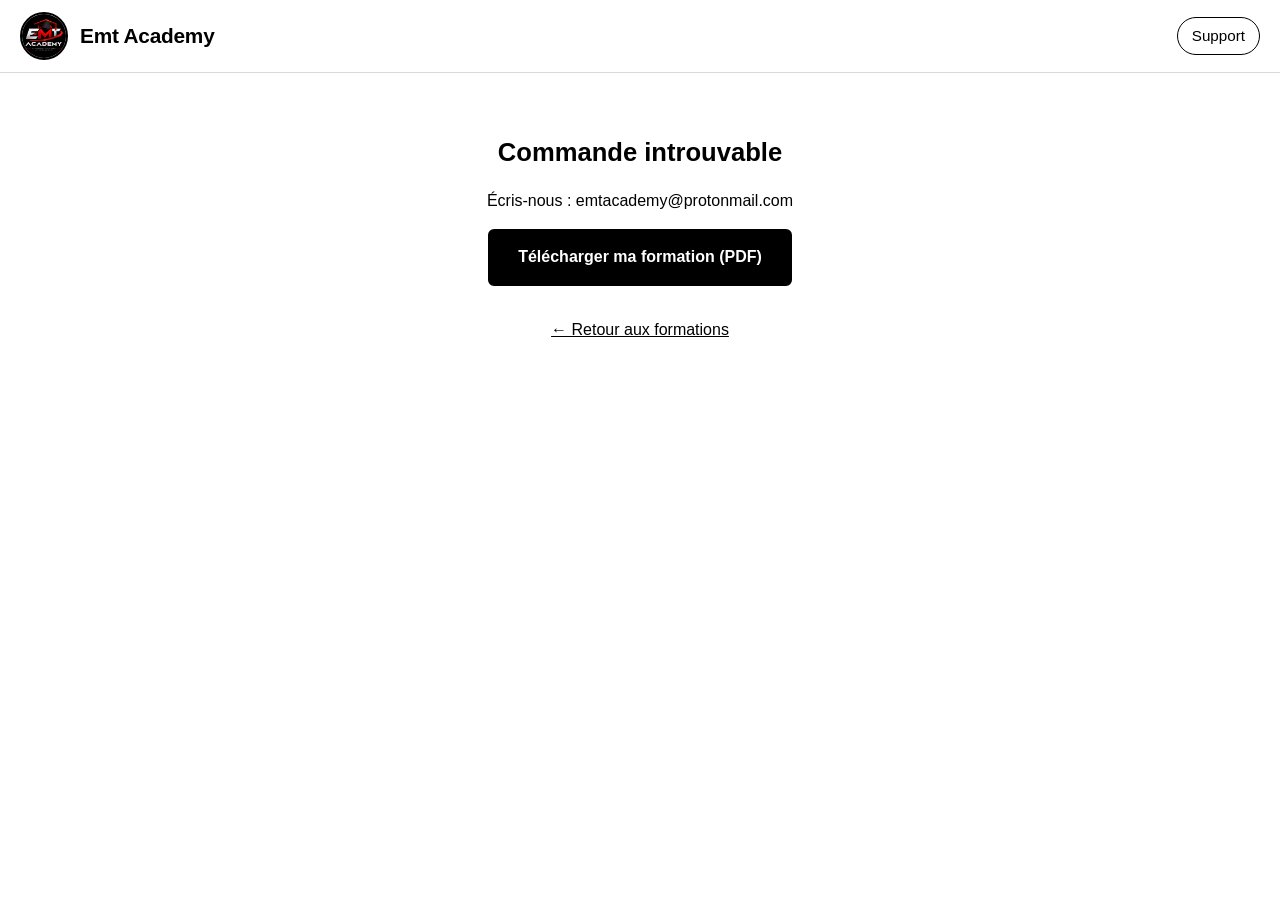
==== merci.html @ dd1d0ce4 "Add files via upload" ====
<!DOCTYPE html>
<html lang="fr">
<head>
<meta charset="UTF-8">
<meta name="viewport" content="width=device-width, initial-scale=1">
<meta name="robots" content="noindex">
<title>Ta commande – Emt Academy</title>
<link rel="stylesheet" href="style.css">
</head>
<body>
<header class="topbar">
  <a class="brand" href="index.html"><img src="logo.png" alt="Logo Emt Academy" class="logo"><span>Emt Academy</span></a>
  <a class="support-link" href="mailto:emtacademy@protonmail.com">Support</a>
</header>
<main class="merci">
  <h1 id="titre">Vérification du paiement…</h1>
  <p id="msg"></p>
  <a id="dl" class="btn" hidden>Télécharger ma formation (PDF)</a>
  <small id="ref"></small>
  <a href="index.html">← Retour aux formations</a>
</main>
<script src="produits.js"></script>
<script>
const q = new URLSearchParams(location.search);
let order = q.get("order");
try { order = order || localStorage.getItem("emt_order"); } catch (_) {}
const $ = id => document.getElementById(id);
let essais = 0;
async function verifier() {
  if (!order || !API_URL) { $("titre").textContent = "Commande introuvable"; $("msg").textContent = "Écris-nous : emtacademy@protonmail.com"; return; }
  $("ref").textContent = "N° de commande : " + order + " (garde cette page pour retélécharger)";
  try {
    const d = await (await fetch(API_URL + "/api/status?order=" + encodeURIComponent(order))).json();
    if (d.status === "success") {
      $("titre").textContent = "Paiement confirmé ✓ Merci !";
      $("msg").textContent = d.nom;
      $("dl").href = API_URL + "/api/download?order=" + encodeURIComponent(order);
      $("dl").hidden = false; return;
    }
    if (d.status === "failed") { $("titre").textContent = "Paiement non abouti"; $("msg").textContent = "Tu peux réessayer depuis la page des formations."; return; }
  } catch (_) {}
  if (++essais < 40) setTimeout(verifier, 3000);
  else { $("titre").textContent = "Paiement en attente"; $("msg").textContent = "Si tu as été débité, écris-nous avec ton numéro de commande."; }
}
verifier();
</script>
</body>
</html>
---- style.css ----
:root{--bg:#fff;--txt:#000;--gris:#f3f3f3;--ligne:#d9d9d9;--doux:#555}
*{box-sizing:border-box;margin:0;padding:0}
html{scroll-behavior:smooth}
body{background:var(--bg);color:var(--txt);font-family:"Helvetica Neue",Arial,sans-serif;line-height:1.55}
a{color:inherit}
:focus-visible{outline:3px solid #000;outline-offset:3px}

.topbar{display:flex;align-items:center;justify-content:space-between;padding:12px 20px;border-bottom:1px solid var(--ligne);background:#fff;position:sticky;top:0;z-index:10}
.brand{display:flex;align-items:center;gap:12px;text-decoration:none;color:#000;font-weight:900;font-size:1.3rem;letter-spacing:-.01em}
.logo{width:48px;height:48px;border-radius:50%;object-fit:cover;background:#000;border:2px solid #000}
.support-link{font-size:.95rem;text-decoration:none;border:1px solid #000;padding:6px 14px;border-radius:999px}
.support-link:hover{background:#000;color:#fff}

.hero{text-align:center;padding:56px 20px 36px;max-width:760px;margin:0 auto}
.hero h1{font-size:clamp(1.9rem,6vw,3rem);line-height:1.15;font-weight:800;letter-spacing:-.02em}
.hero p{margin-top:14px;color:var(--doux);font-size:1.05rem}

.catalogue{max-width:1100px;margin:0 auto;padding:10px 20px 60px}
.grille{display:grid;grid-template-columns:repeat(auto-fill,minmax(250px,1fr));gap:24px}
.carte{border:1px solid var(--ligne);border-radius:10px;overflow:hidden;display:flex;flex-direction:column;background:#fff}
.carte img{width:100%;height:auto;background:var(--gris);display:block}
.carte-corps{padding:16px;display:flex;flex-direction:column;gap:8px;flex:1}
.carte h2{font-size:1.1rem}
.carte p{font-size:.92rem;color:var(--doux);flex:1}
.prix{font-weight:800;font-size:1.15rem}
.btn{display:block;text-align:center;background:#000;color:#fff;text-decoration:none;padding:12px;border-radius:6px;font-weight:700;border:2px solid #000}
.btn:hover{background:#fff;color:#000}
.vide{grid-column:1/-1;text-align:center;color:var(--doux);padding:40px 0}

.footer{border-top:1px solid var(--ligne);text-align:center;padding:28px 20px;font-size:.9rem;color:var(--doux)}
.footer p+p{margin-top:6px}

.actions{display:flex;flex-direction:column;gap:8px;margin-top:6px}
.btn{cursor:pointer;font:inherit;font-weight:700}
.btn-clair{background:#fff;color:#000}
.btn-clair:hover{background:#000;color:#fff}
.carte>a{display:block}
.retour{display:inline-block;margin:20px;text-decoration:none;font-weight:700}
.detail{max-width:900px;margin:0 auto;padding:10px 20px 60px;display:grid;grid-template-columns:minmax(0,1fr) minmax(0,1fr);gap:32px;align-items:start}
.detail-img{width:100%;border-radius:10px;border:1px solid var(--ligne)}
.detail-txt{display:flex;flex-direction:column;gap:14px}
.detail-txt h1{font-size:1.8rem;line-height:1.2}
@media(max-width:700px){.detail{grid-template-columns:1fr}}

.paiements{max-width:760px;margin:0 auto;padding:10px 20px 50px;text-align:center}
.paiements h2{font-size:1.1rem;margin-bottom:16px}
.pay-liste{display:flex;flex-wrap:wrap;justify-content:center;gap:16px}
.pay{display:flex;flex-direction:column;align-items:center;gap:6px;font-size:.85rem;font-weight:700}
.pay img{width:96px;height:64px;object-fit:contain;border:1px solid var(--ligne);border-radius:8px;background:#fff}

.merci{max-width:560px;margin:60px auto;padding:0 20px;text-align:center;display:flex;flex-direction:column;gap:16px;align-items:center}
.merci h1{font-size:1.6rem}
.merci .btn{padding:14px 28px}
.merci small{color:var(--doux);word-break:break-all}
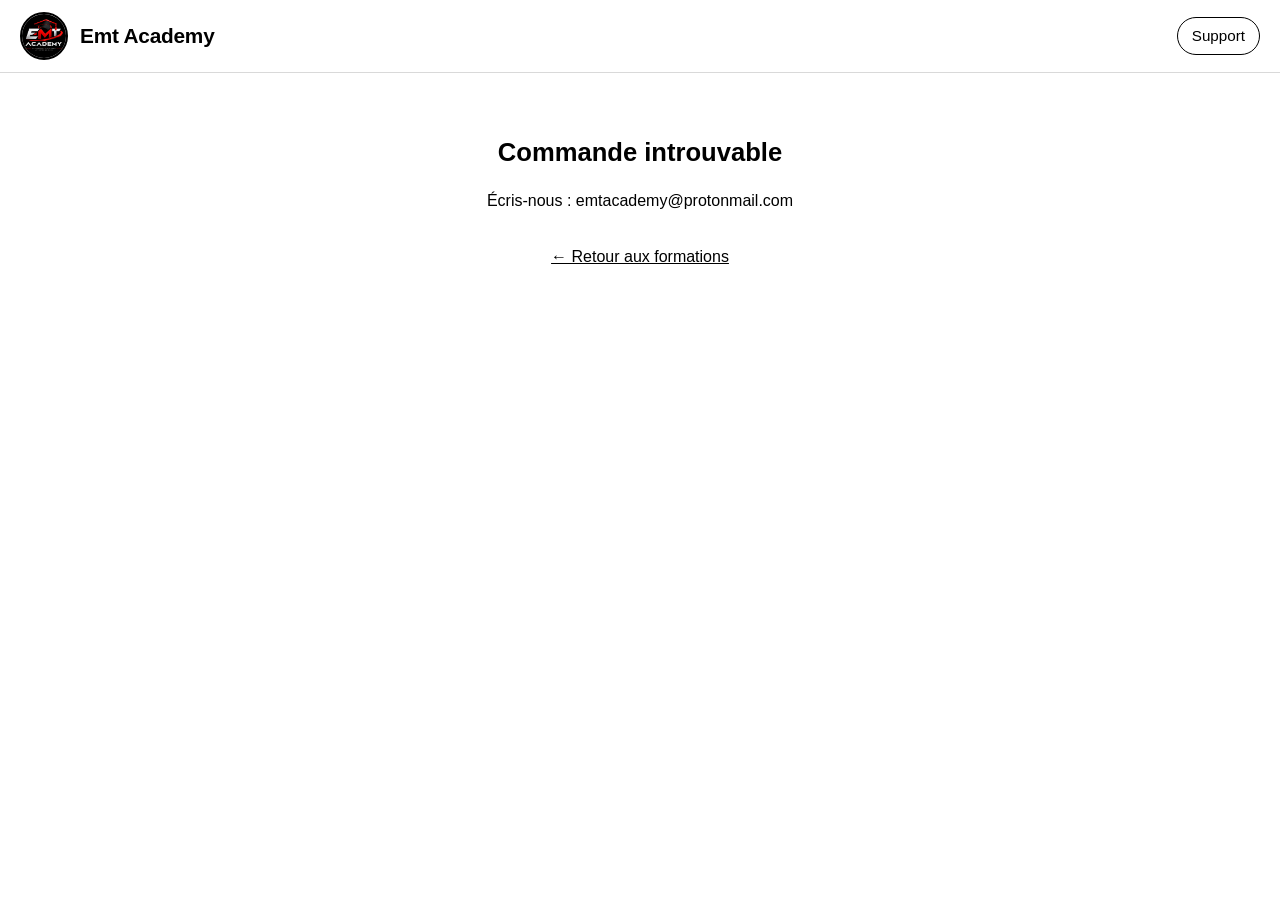
==== commit bcc52455: "Add files via upload" ====
--- a/merci.html
+++ b/merci.html
@@ -15,7 +15,11 @@
 <main class="merci">
   <h1 id="titre">Vérification du paiement…</h1>
   <p id="msg"></p>
-  <a id="dl" class="btn" hidden>Télécharger ma formation (PDF)</a>
+  <div id="envoi" hidden>
+    <p>Entre ton adresse e-mail : tu y recevras ta formation en PDF.</p>
+    <input id="email" type="email" placeholder="ton@email.com" autocomplete="email" inputmode="email">
+    <button id="go" class="btn" type="button">Recevoir ma formation</button>
+  </div>
   <small id="ref"></small>
   <a href="index.html">← Retour aux formations</a>
 </main>
@@ -28,14 +32,13 @@
 let essais = 0;
 async function verifier() {
   if (!order || !API_URL) { $("titre").textContent = "Commande introuvable"; $("msg").textContent = "Écris-nous : emtacademy@protonmail.com"; return; }
-  $("ref").textContent = "N° de commande : " + order + " (garde cette page pour retélécharger)";
+  $("ref").textContent = "N° de commande : " + order + " (garde cette page)";
   try {
     const d = await (await fetch(API_URL + "/api/status?order=" + encodeURIComponent(order))).json();
     if (d.status === "success") {
       $("titre").textContent = "Paiement confirmé ✓ Merci !";
       $("msg").textContent = d.nom;
-      $("dl").href = API_URL + "/api/download?order=" + encodeURIComponent(order);
-      $("dl").hidden = false; return;
+      $("envoi").hidden = false; return;
     }
     if (d.status === "failed") { $("titre").textContent = "Paiement non abouti"; $("msg").textContent = "Tu peux réessayer depuis la page des formations."; return; }
   } catch (_) {}
@@ -43,6 +46,17 @@
   else { $("titre").textContent = "Paiement en attente"; $("msg").textContent = "Si tu as été débité, écris-nous avec ton numéro de commande."; }
 }
 verifier();
+$("go").onclick = async () => {
+  const email = $("email").value.trim(), b = $("go");
+  if (!email) { $("msg").textContent = "Entre ton e-mail."; return; }
+  b.disabled = true; b.textContent = "Envoi…";
+  try {
+    const d = await (await fetch(API_URL + "/api/envoyer", { method: "POST", headers: { "Content-Type": "application/json" }, body: JSON.stringify({ order, email }) })).json();
+    if (d.ok) { $("titre").textContent = "Formation envoyée ✓"; $("msg").textContent = "Vérifie ta boîte mail (et les courriers indésirables) : " + email; $("envoi").hidden = true; return; }
+    $("msg").textContent = d.error || "Erreur, réessaie.";
+  } catch (_) { $("msg").textContent = "Erreur de connexion, réessaie."; }
+  b.disabled = false; b.textContent = "Recevoir ma formation";
+};
 </script>
 </body>
 </html>
